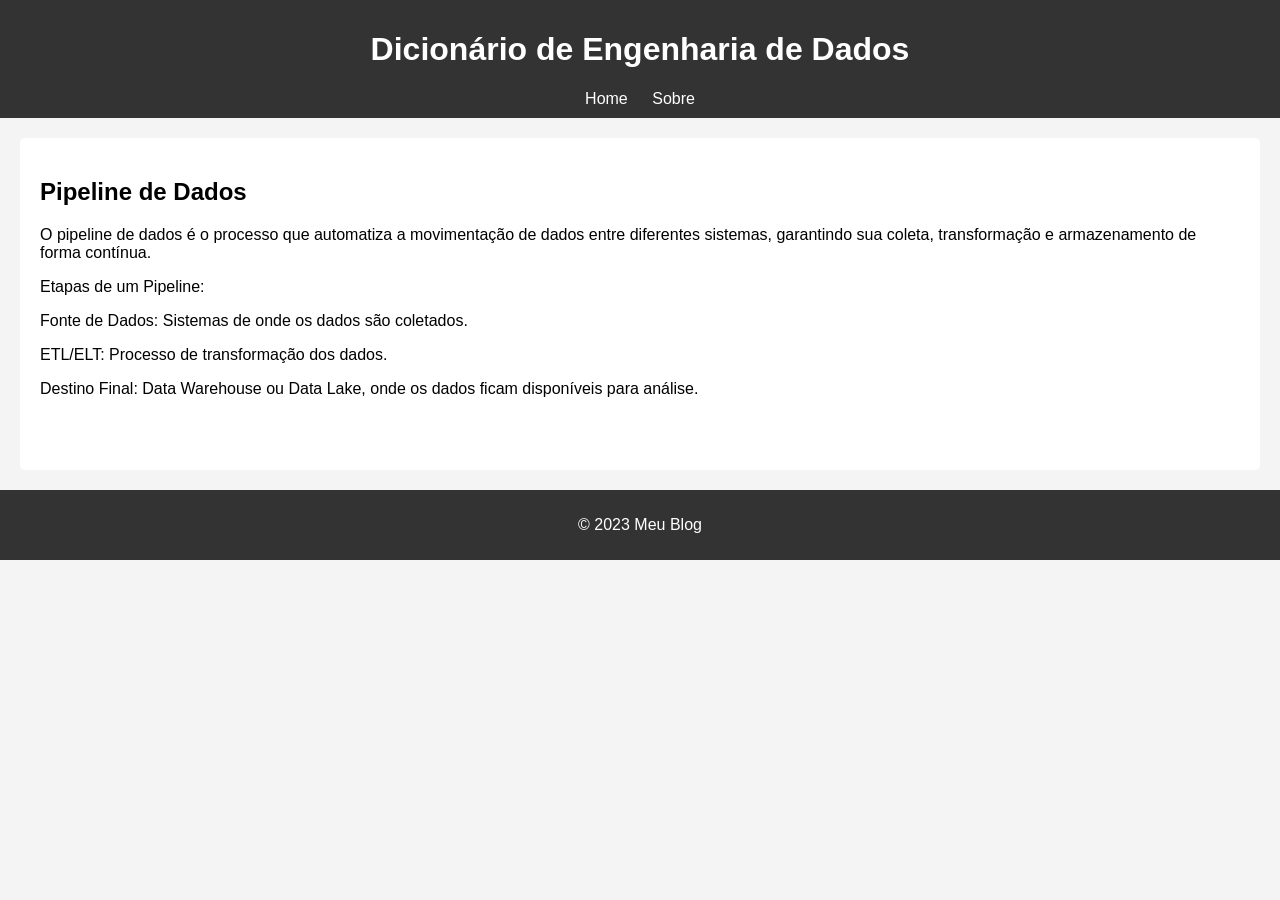
==== Index.html @ f8847cc6 "'primeiro" ====
<!DOCTYPE html>
<html lang="pt-BR">
<head>
    <meta charset="UTF-8">
    <meta name="viewport" content="width=device-width, initial-scale=1.0">
    <title>Meu Blog</title>
    <link rel="stylesheet" href="./Style.css">
</head>
<body>
    <header>
        <h1>Dicionário de Engenharia de Dados</h1>
        <nav>
            <a href="index.html">Home</a>
            <a href="about.html">Sobre</a>
        </nav>
    </header>
    <main>
        <article>
            <h2>Pipeline de Dados</h2>
            <p>O pipeline de dados é o processo que automatiza a movimentação de dados entre diferentes sistemas, garantindo sua coleta, transformação e armazenamento de forma contínua.</p>

            <p>Etapas de um Pipeline:</p>

            <p>Fonte de Dados: Sistemas de onde os dados são coletados.</p>
            
            <p>ETL/ELT: Processo de transformação dos dados.</p>
            
            <p>Destino Final: Data Warehouse ou Data Lake, onde os dados ficam disponíveis para análise.</p>

            <img src="https://tse3.mm.bing.net/th?id=OIP.Jnn091onYDHK3SA3Gh5SpwHaDt&pid=Api&P=0&h=180" alt="">

            <h3></h3>
                                          
            
        </article>
        
    </main>
    <footer>
        <p>&copy; 2023 Meu Blog</p>
    </footer>
</body>
</html>
---- Style.css ----
body {
    font-family: Arial, sans-serif;
    margin: 0;
    padding: 0;
    background-color: #f4f4f4;
}

header {
    background-color: #333;
    color: #fff;
    padding: 10px 0;
    text-align: center;
}

nav a {
    color: #fff;
    margin: 0 10px;
    text-decoration: none;
}

article {
    background-color: #fff;
    margin: 20px;
    padding: 20px;
    border-radius: 5px;
}

footer {
    text-align: center;
    padding: 10px;
    background-color: #333;
    color: #fff;
}
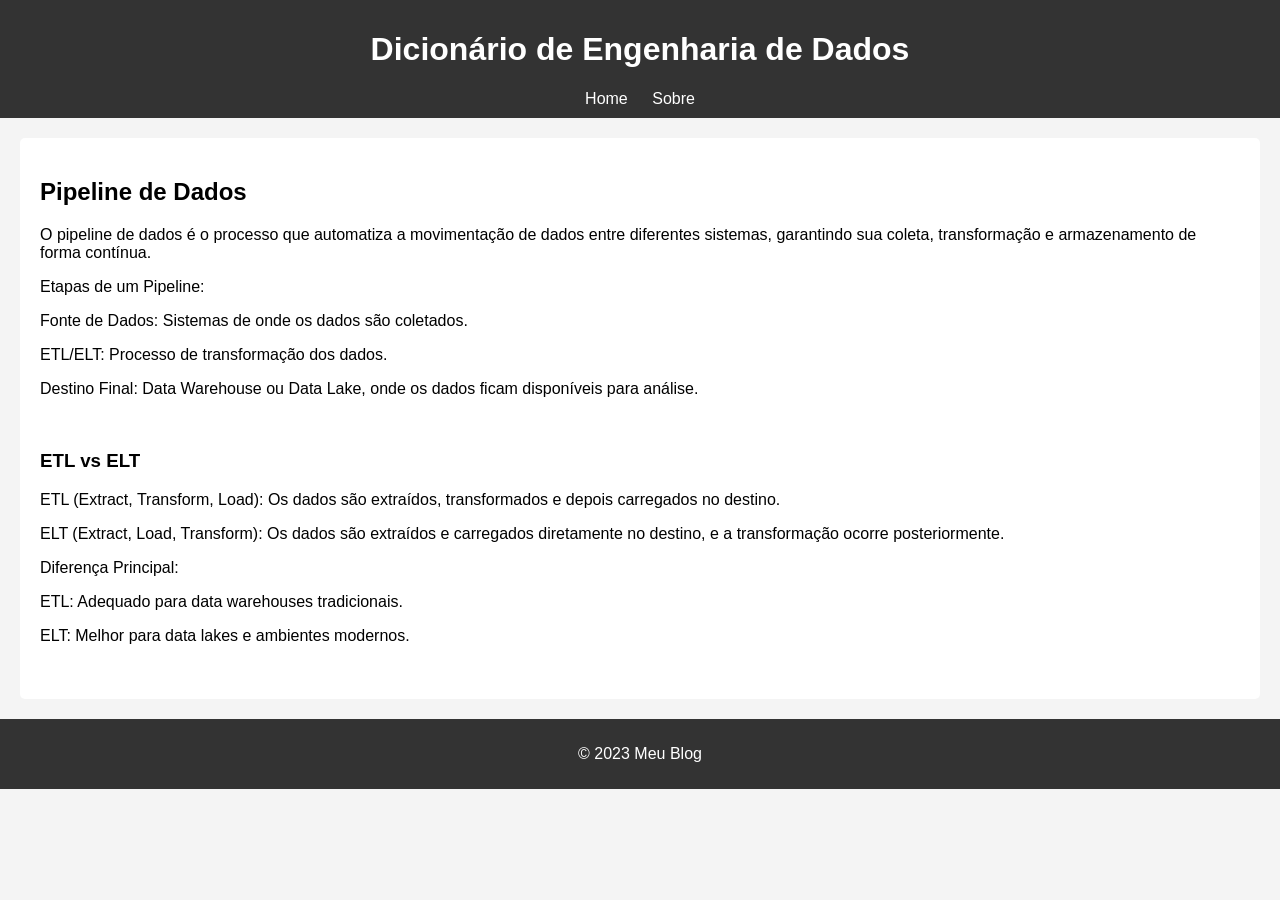
==== commit 05a02e14: "inclusão topico ETL" ====
--- a/Index.html
+++ b/Index.html
@@ -29,8 +29,19 @@
 
             <img src="https://tse3.mm.bing.net/th?id=OIP.Jnn091onYDHK3SA3Gh5SpwHaDt&pid=Api&P=0&h=180" alt="">
 
-            <h3></h3>
-                                          
+            <h3>ETL vs ELT</h3>
+
+            <p>ETL (Extract, Transform, Load): Os dados são extraídos, transformados e depois carregados no destino.<p>
+
+            </p>ELT (Extract, Load, Transform): Os dados são extraídos e carregados diretamente no destino, e a transformação ocorre posteriormente.<p>
+
+            </p>Diferença Principal:<p>
+
+            </p>ETL: Adequado para data warehouses tradicionais.<p>
+
+            </p>ELT: Melhor para data lakes e ambientes modernos.</p>
+        
+            <img src="https://blog.bismart.com/hs-fs/hubfs/Imported_Blog_Media/ETL%20vs%20ELT%20proceso%20y%20arquitectura-Sep-26-2023-08-49-27-9469-AM.jpg?width=1920&height=1080&name=ETL%20vs%20ELT%20proceso%20y%20arquitectura-Sep-26-2023-08-49-27-9469-AM.jpg" alt="">
             
         </article>
         
